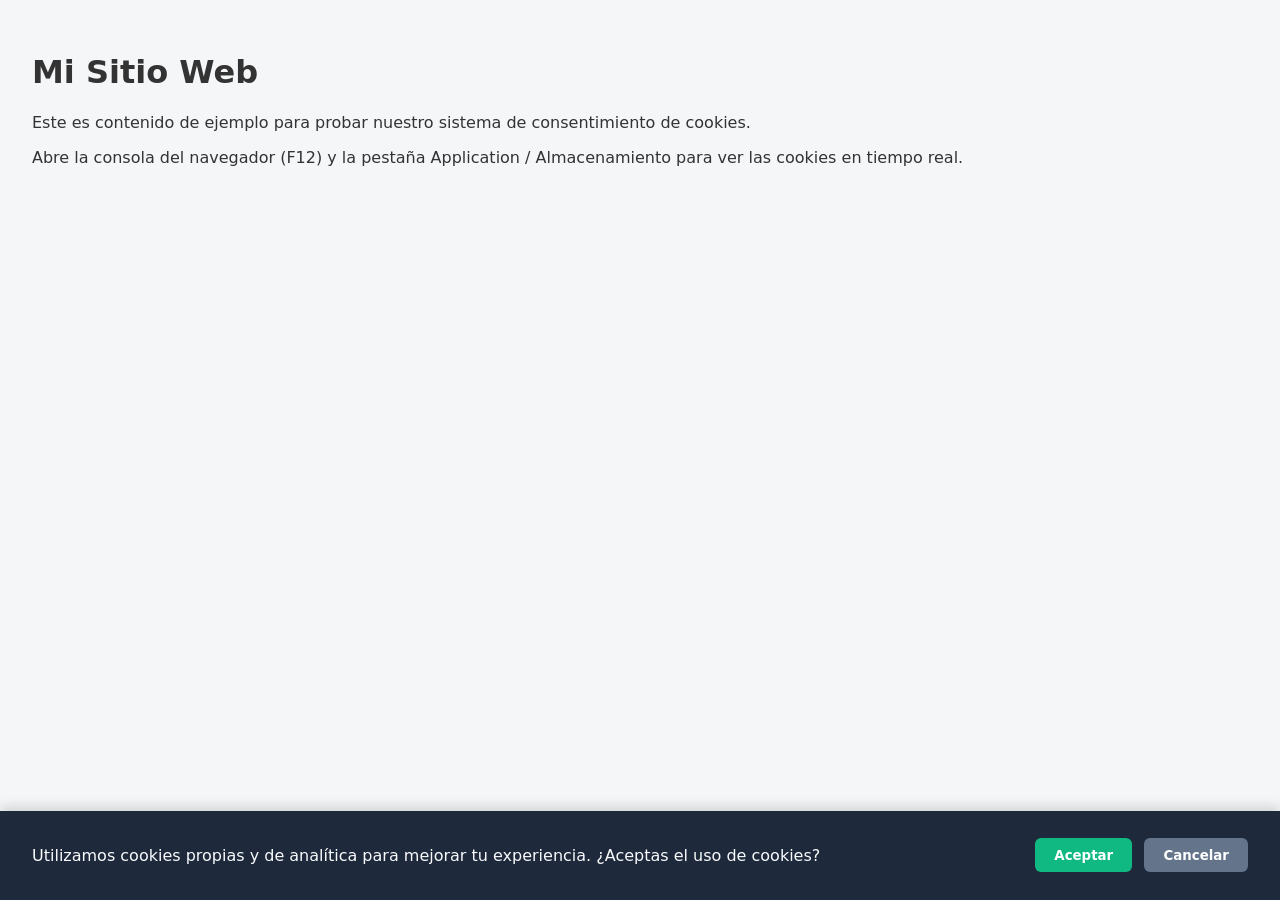
==== cookies/index.html @ 8ef2b231 "chore: renombra carpeta cookies a minusculas" ====
<!DOCTYPE html>
<html lang="es">
<head>
  <meta charset="UTF-8">
  <meta name="viewport" content="width=device-width, initial-scale=1.0">
  <title>Gestión de Cookies</title>
  <link rel="stylesheet" href="style.css">
</head>
<body>

  <main class="contenido">
    <h1>Mi Sitio Web</h1>
    <p>Este es contenido de ejemplo para probar nuestro sistema de consentimiento de cookies.</p>
    <p>Abre la consola del navegador (F12) y la pestaña Application / Almacenamiento para ver las cookies en tiempo real.</p>
  </main>

  <!-- Banner de Cookies (oculto inicialmente) -->
  <div id="cookie-banner" class="cookie-banner oculto">
    <p>Utilizamos cookies propias y de analítica para mejorar tu experiencia. ¿Aceptas el uso de cookies?</p>
    <div class="cookie-botones">
      <button id="btn-aceptar" class="btn aceptar">Aceptar</button>
      <button id="btn-cancelar" class="btn cancelar">Cancelar</button>
    </div>
  </div>

  <script src="cookies.js"></script>
</body>
</html>
---- cookies/style.css ----
* {
  box-sizing: border-box;
  font-family: system-ui, -apple-system, sans-serif;
}

body {
  margin: 0;
  padding: 2rem;
  background-color: #f4f6f8;
  color: #333;
}

.cookie-banner {
  position: fixed;
  bottom: 0;
  left: 0;
  width: 100%;
  background-color: #1e293b;
  color: #f8fafc;
  padding: 1.2rem 2rem;
  display: flex;
  justify-content: space-between;
  align-items: center;
  gap: 1rem;
  box-shadow: 0 -4px 12px rgba(0, 0, 0, 0.15);
}

/* Clase clave para mostrar/ocultar el banner */
.oculto {
  display: none;
}

.cookie-botones {
  display: flex;
  gap: 0.75rem;
}

.btn {
  padding: 0.6rem 1.2rem;
  border: none;
  border-radius: 6px;
  cursor: pointer;
  font-weight: 600;
  transition: opacity 0.2s;
}

.btn:hover {
  opacity: 0.9;
}

.aceptar {
  background-color: #10b981;
  color: white;
}

.cancelar {
  background-color: #64748b;
  color: white;
}
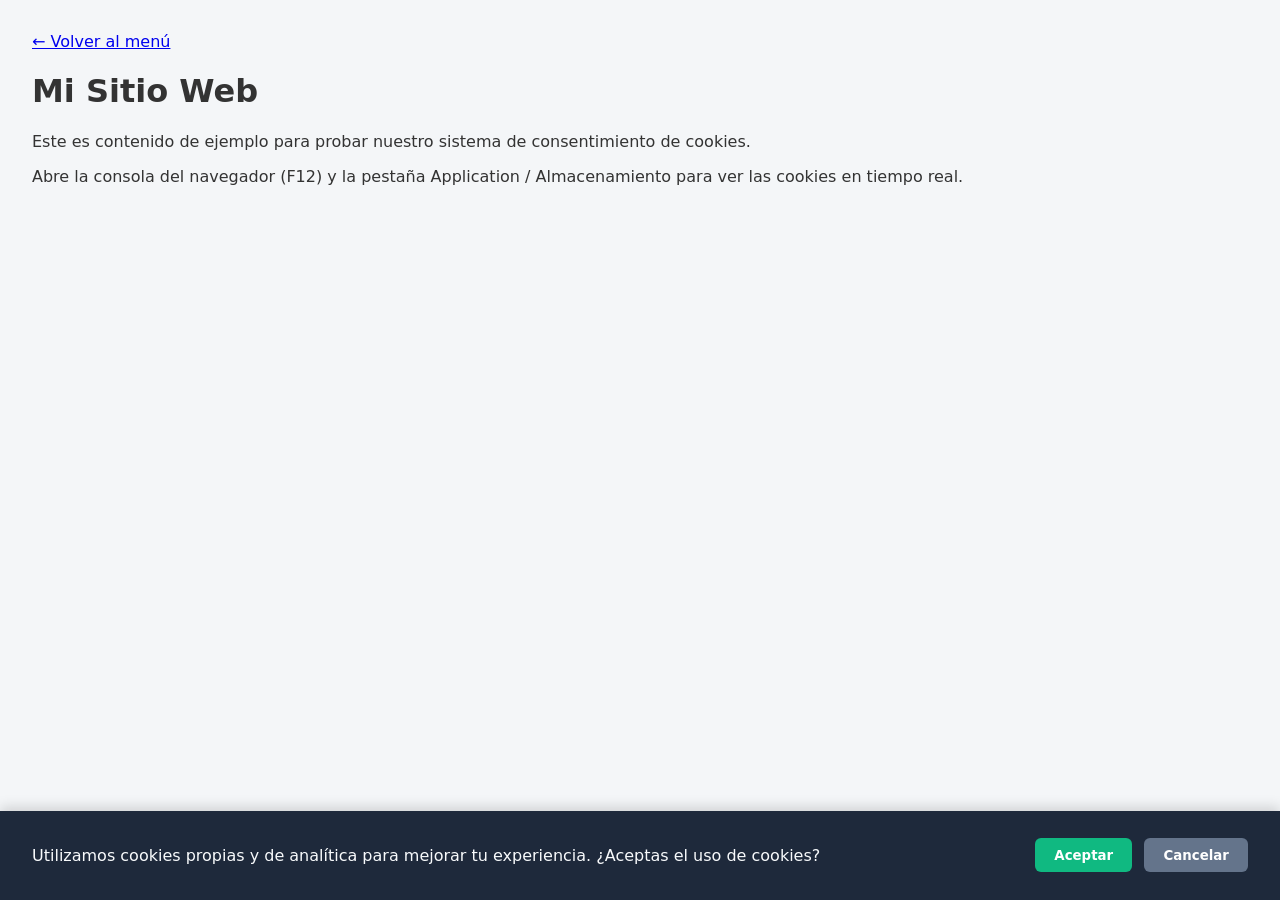
==== commit d774b982: "feat: agrega menu principal en raiz y actualiza interfaz al espanol" ====
--- a/cookies/index.html
+++ b/cookies/index.html
@@ -3,12 +3,15 @@
 <head>
   <meta charset="UTF-8">
   <meta name="viewport" content="width=device-width, initial-scale=1.0">
+  <link rel="icon" type="image/svg+xml" href="../mi-favicon.svg">
   <title>Gestión de Cookies</title>
   <link rel="stylesheet" href="style.css">
 </head>
 <body>
 
   <main class="contenido">
+    <a href="../index.html" class="back-link">← Volver al menú</a>
+
     <h1>Mi Sitio Web</h1>
     <p>Este es contenido de ejemplo para probar nuestro sistema de consentimiento de cookies.</p>
     <p>Abre la consola del navegador (F12) y la pestaña Application / Almacenamiento para ver las cookies en tiempo real.</p>
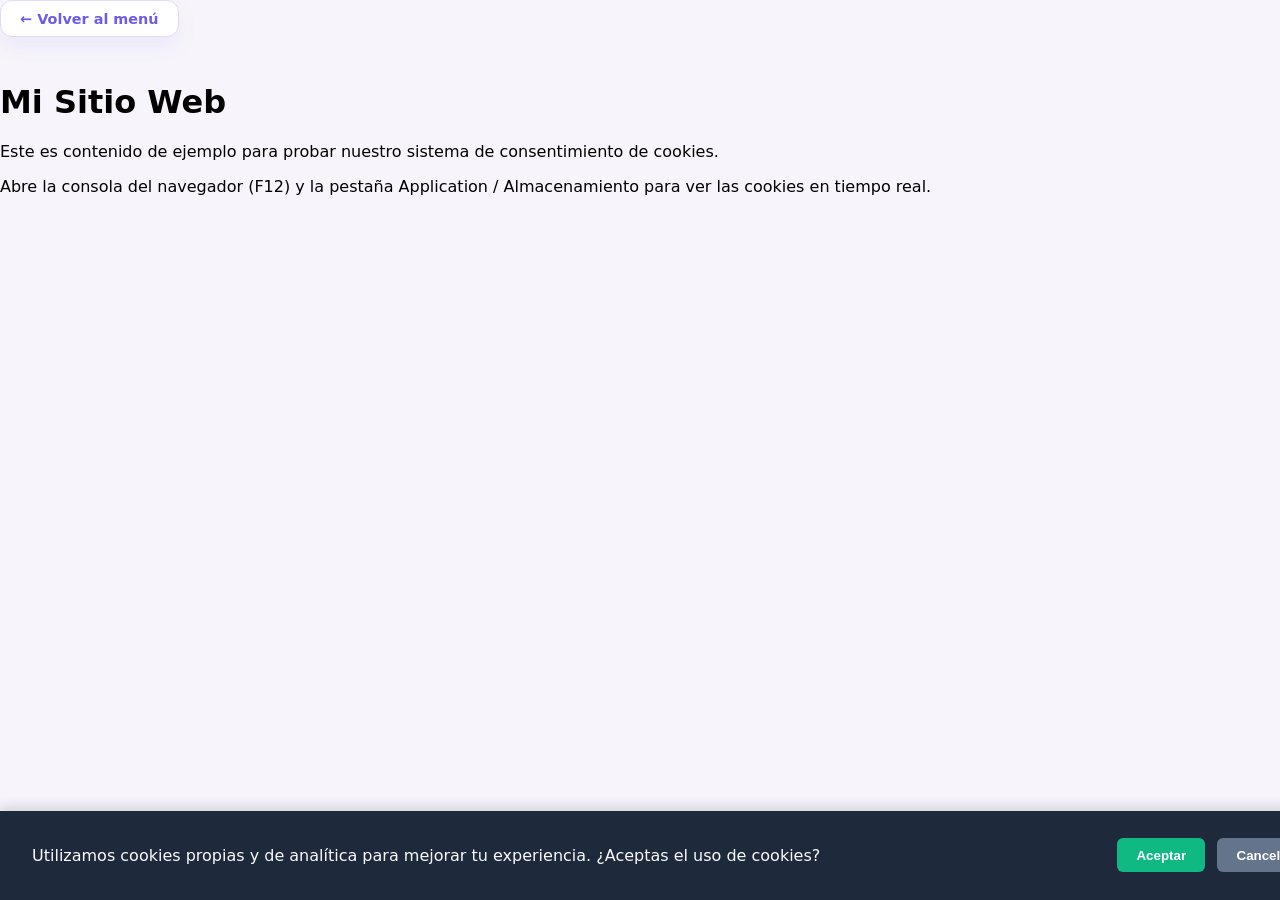
==== commit 4e593819: "refactor: centraliza style.css en la raiz del proyecto" ====
--- a/cookies/index.html
+++ b/cookies/index.html
@@ -5,7 +5,7 @@
   <meta name="viewport" content="width=device-width, initial-scale=1.0">
   <link rel="icon" type="image/svg+xml" href="../mi-favicon.svg">
   <title>Gestión de Cookies</title>
-  <link rel="stylesheet" href="style.css">
+  <link rel="stylesheet" href="../style.css">
 </head>
 <body>
 
--- a/style.css
+++ b/style.css
@@ -0,0 +1,573 @@
+body {
+  font-family: "Segoe UI", system-ui, -apple-system, sans-serif;
+  display: flex;
+  flex-direction: column;
+  min-height: 100vh;
+  margin: 0;
+  background-color: #f7f5fb;
+}
+
+.main-header {
+  width: 100%;
+  text-align: center;
+  padding: 3rem 1rem 1.5rem;
+}
+.main-header h1 {
+  color: #6c5ce7;
+  font-size: 2.2rem;
+  margin-bottom: 0.5rem;
+}
+.main-header p {
+  color: #636e72;
+  font-size: 1.1rem;
+  max-width: 650px;
+  margin: 0 auto;
+}
+
+.main-container {
+  flex: 1;
+  width: 100%;
+  max-width: 1100px;
+  margin: 0 auto;
+  padding: 1rem;
+}
+
+.main-footer {
+  margin-top: auto;
+  padding: 1.5rem 1rem;
+  background-color: #ffffff;
+  border-top: 1px solid #e2d9f3;
+  text-align: center;
+}
+.main-footer .footer-content {
+  display: flex;
+  flex-direction: column;
+  align-items: center;
+  justify-content: center;
+  gap: 0.5rem;
+}
+@media (min-width: 600px) {
+  .main-footer .footer-content {
+    flex-direction: row;
+    gap: 1rem;
+  }
+}
+.main-footer .footer-logo {
+  width: 24px;
+  height: 24px;
+}
+.main-footer p {
+  font-size: 0.9rem;
+  color: #636e72;
+  margin: 0;
+}
+.main-footer p span {
+  font-weight: 600;
+  color: #6c5ce7;
+}
+
+.back-link {
+  display: inline-flex;
+  align-items: center;
+  gap: 0.5rem;
+  margin-bottom: 1.5rem;
+  padding: 0.6rem 1.2rem;
+  color: #6c5ce7;
+  background-color: #ffffff;
+  border: 1px solid #e2d9f3;
+  border-radius: 12px;
+  font-weight: 600;
+  font-size: 0.9rem;
+  text-decoration: none;
+  box-shadow: 0 10px 20px rgba(108, 92, 231, 0.08);
+  transition: all 0.2s ease;
+}
+.back-link:hover {
+  background-color: #6c5ce7;
+  color: #ffffff;
+  transform: translateX(-3px);
+}
+
+.exercises-grid {
+  display: flex;
+  flex-wrap: wrap;
+  gap: 1.5rem;
+  list-style: none;
+  justify-content: center;
+  padding: 0;
+}
+.exercises-grid .card {
+  background-color: #ffffff;
+  border-radius: 12px;
+  box-shadow: 0 10px 20px rgba(108, 92, 231, 0.08);
+  transition: transform 0.2s ease, box-shadow 0.2s ease;
+  width: 100%;
+}
+@media (min-width: 650px) {
+  .exercises-grid .card {
+    width: calc(50% - 0.75rem);
+  }
+}
+@media (min-width: 992px) {
+  .exercises-grid .card {
+    width: calc(33.333% - 1rem);
+  }
+}
+.exercises-grid .card a {
+  display: flex;
+  flex-direction: column;
+  align-items: center;
+  text-align: center;
+  height: 100%;
+  padding: 1.5rem;
+  text-decoration: none;
+  color: inherit;
+}
+.exercises-grid .card .card__title {
+  color: #6c5ce7;
+  margin-top: 0;
+  margin-bottom: 0.75rem;
+  font-size: 1.25rem;
+  text-decoration: none;
+}
+.exercises-grid .card .card__description {
+  color: #636e72;
+  font-size: 0.95rem;
+  line-height: 1.5;
+  margin: 0;
+  text-decoration: none;
+}
+.exercises-grid .card:hover {
+  transform: translateY(-4px);
+  box-shadow: 0 12px 24px rgba(108, 92, 231, 0.15);
+}
+
+.box-container {
+  width: 100%;
+  max-width: 500px;
+  height: 350px;
+  margin: 2rem auto;
+  border: 2px dashed #e2d9f3;
+  border-radius: 12px;
+  position: relative;
+  overflow: hidden;
+}
+
+#box {
+  background-color: #6c5ce7;
+  width: 60px;
+  height: 60px;
+  border-radius: 8px;
+  box-shadow: 0 10px 20px rgba(108, 92, 231, 0.08);
+  position: absolute;
+  top: 0;
+  left: 0;
+}
+
+.gallery-container {
+  display: flex;
+  justify-content: center;
+  align-items: center;
+  margin-top: 2rem;
+  min-height: 350px;
+}
+.gallery-container img {
+  display: none;
+  max-width: 350px;
+  height: auto;
+  border-radius: 12px;
+  box-shadow: 0 10px 20px rgba(108, 92, 231, 0.08);
+}
+
+.list-wrapper {
+  width: 100%;
+  max-width: 500px;
+  margin: 2rem auto;
+  padding: 1.5rem;
+  background-color: #ffffff;
+  border-radius: 12px;
+  box-shadow: 0 10px 20px rgba(108, 92, 231, 0.08);
+  border: 1px solid #e2d9f3;
+}
+.list-wrapper .interactive-list {
+  list-style: none;
+  padding: 0;
+  margin: 0;
+  display: flex;
+  flex-direction: column;
+  gap: 0.75rem;
+}
+.list-wrapper .interactive-list li {
+  display: flex;
+  justify-content: space-between;
+  align-items: center;
+  padding: 0.75rem 1rem;
+  background-color: #f7f5fb;
+  border-radius: 12px;
+  border: 1px solid #e2d9f3;
+  word-break: break-word;
+}
+.list-wrapper .interactive-list li button {
+  background: transparent;
+  border: none;
+  color: #636e72;
+  font-size: 1.1rem;
+  font-weight: bold;
+  cursor: pointer;
+  padding: 0.2rem 0.5rem;
+  border-radius: 4px;
+  transition: color 0.2s ease, background-color 0.2s ease;
+}
+.list-wrapper .interactive-list li button:hover {
+  color: #e74c3c;
+  background-color: rgba(231, 76, 60, 0.1);
+}
+.list-wrapper button#sortButton {
+  width: 100%;
+  margin: 1rem 0;
+  padding: 0.65rem 1.25rem;
+  background-color: transparent;
+  color: #6c5ce7;
+  border: 1.5px solid #6c5ce7;
+  border-radius: 12px;
+  font-weight: 600;
+  font-size: 0.9rem;
+  cursor: pointer;
+  transition: all 0.2s ease;
+}
+.list-wrapper button#sortButton:hover {
+  background-color: #6c5ce7;
+  color: #ffffff;
+}
+.list-wrapper .input-group {
+  display: flex;
+  gap: 0.5rem;
+  margin-bottom: 0;
+}
+.list-wrapper .input-group input[type=text] {
+  flex: 1;
+  padding: 0.75rem 1rem;
+  border: 1px solid #e2d9f3;
+  border-radius: 12px;
+  font-size: 0.95rem;
+  outline: none;
+  transition: border-color 0.2s ease;
+}
+.list-wrapper .input-group input[type=text]:focus {
+  border-color: #6c5ce7;
+}
+.list-wrapper .input-group button {
+  padding: 0.75rem 1.25rem;
+  background-color: #6c5ce7;
+  color: #ffffff;
+  border: none;
+  border-radius: 12px;
+  font-weight: 600;
+  cursor: pointer;
+  transition: background-color 0.2s ease;
+}
+.list-wrapper .input-group button:hover {
+  background-color: #5b4bc4;
+}
+
+.paragraph-container {
+  width: 100%;
+  max-width: 500px;
+  margin: 2rem auto;
+  padding: 1.5rem;
+  background-color: #ffffff;
+  border-radius: 12px;
+  box-shadow: 0 10px 20px rgba(108, 92, 231, 0.08);
+  border: 1px solid #e2d9f3;
+}
+.paragraph-container .output-box {
+  min-height: 150px;
+  padding: 1rem 1.25rem;
+  background-color: #f7f5fb;
+  border: 1px solid #e2d9f3;
+  border-radius: 12px;
+  margin-bottom: 1.25rem;
+  transition: border-color 0.2s ease;
+}
+.paragraph-container .output-box p {
+  margin: 0;
+  font-size: 1rem;
+  line-height: 1.6;
+  color: #2d3436;
+  word-break: break-word;
+  white-space: pre-wrap;
+}
+.paragraph-container .output-box p:empty::before {
+  content: "Start typing anywhere on the page...";
+  color: #636e72;
+  font-style: italic;
+}
+.paragraph-container button {
+  width: 100%;
+  padding: 0.75rem 1.25rem;
+  background-color: #6c5ce7;
+  color: #ffffff;
+  border: none;
+  border-radius: 12px;
+  font-weight: 600;
+  font-size: 0.95rem;
+  cursor: pointer;
+  transition: background-color 0.2s ease;
+}
+.paragraph-container button:hover {
+  background-color: #5b4bc4;
+}
+
+.vowel-container {
+  width: 100%;
+  max-width: 500px;
+  margin: 2rem auto;
+  padding: 1.5rem;
+  background-color: #ffffff;
+  border-radius: 12px;
+  box-shadow: 0 10px 20px rgba(108, 92, 231, 0.08);
+  border: 1px solid #e2d9f3;
+}
+.vowel-container .text-box {
+  padding: 1rem 1.25rem;
+  background-color: #f7f5fb;
+  border: 1px solid #e2d9f3;
+  border-radius: 12px;
+  margin-bottom: 1.25rem;
+}
+.vowel-container .text-box p {
+  margin: 0;
+  font-size: 1rem;
+  line-height: 1.6;
+  color: #2d3436;
+  word-break: break-word;
+}
+.vowel-container .vowel-buttons {
+  display: flex;
+  gap: 0.75rem;
+}
+.vowel-container .vowel-buttons .vowel-btn {
+  flex: 1;
+  padding: 0.75rem 0.5rem;
+  background-color: #6c5ce7;
+  color: #ffffff;
+  border: none;
+  border-radius: 12px;
+  font-weight: 600;
+  font-size: 0.95rem;
+  cursor: pointer;
+  transition: background-color 0.2s ease, opacity 0.2s ease;
+}
+.vowel-container .vowel-buttons .vowel-btn:hover:not(:disabled) {
+  background-color: #5b4bc4;
+}
+.vowel-container .vowel-buttons .vowel-btn:disabled {
+  opacity: 0.4;
+  cursor: not-allowed;
+}
+
+.race-container {
+  width: 100%;
+  max-width: 560px;
+  margin: 2rem auto;
+  padding: 1.5rem;
+  background-color: #ffffff;
+  border-radius: 12px;
+  box-shadow: 0 10px 20px rgba(108, 92, 231, 0.08);
+  border: 1px solid #e2d9f3;
+  display: flex;
+  flex-direction: column;
+  gap: 1.25rem;
+}
+.race-container .bar-group {
+  display: flex;
+  flex-direction: column;
+  gap: 0.4rem;
+}
+.race-container .bar-label {
+  font-size: 0.85rem;
+  font-weight: 600;
+  color: #636e72;
+}
+.race-container .bar-label kbd {
+  display: inline-block;
+  padding: 0.1rem 0.45rem;
+  font-family: inherit;
+  font-size: 0.8rem;
+  font-weight: 700;
+  color: #6c5ce7;
+  background-color: #f7f5fb;
+  border: 1px solid #e2d9f3;
+  border-bottom-width: 2px;
+  border-radius: 4px;
+}
+.race-container .track {
+  width: 500px;
+  max-width: 100%;
+  height: 40px;
+  background-color: #f7f5fb;
+  border: 1px solid #e2d9f3;
+  border-radius: 12px;
+  overflow: hidden;
+}
+.race-container #green {
+  width: 10px;
+  height: 40px;
+  background-color: #2ecc71;
+  transition: width 0.08s ease-out;
+}
+.race-container #red {
+  width: 10px;
+  height: 40px;
+  background-color: #e74c3c;
+  transition: width 0.08s ease-out;
+}
+.race-container .winner-message {
+  margin: 0.25rem 0 0;
+  min-height: 1.5rem;
+  text-align: center;
+  font-weight: 700;
+  font-size: 1.15rem;
+  color: #6c5ce7;
+  letter-spacing: 0.05em;
+}
+.race-container .btn-reset {
+  width: 100%;
+  padding: 0.7rem 1.25rem;
+  background-color: transparent;
+  color: #6c5ce7;
+  border: 1.5px solid #6c5ce7;
+  border-radius: 12px;
+  font-weight: 600;
+  font-size: 0.9rem;
+  cursor: pointer;
+  transition: all 0.2s ease;
+}
+.race-container .btn-reset:hover {
+  background-color: #6c5ce7;
+  color: #ffffff;
+}
+
+.memory-container {
+  width: 100%;
+  max-width: 540px;
+  margin: 2rem auto;
+  padding: 1.5rem;
+  background-color: #ffffff;
+  border-radius: 12px;
+  box-shadow: 0 10px 20px rgba(108, 92, 231, 0.08);
+  border: 1px solid #e2d9f3;
+  display: flex;
+  flex-direction: column;
+  gap: 1.25rem;
+}
+.memory-container .game-header {
+  display: flex;
+  justify-content: space-between;
+  align-items: center;
+}
+.memory-container .game-header .status-badge {
+  padding: 0.35rem 0.75rem;
+  background-color: #f7f5fb;
+  border: 1px solid #e2d9f3;
+  border-radius: 12px;
+  font-size: 0.85rem;
+  font-weight: 600;
+  color: #6c5ce7;
+}
+.memory-container .memory-grid {
+  display: grid;
+  grid-template-columns: repeat(6, 1fr);
+  gap: 0.65rem;
+}
+.memory-container .memory-grid .memory-card {
+  aspect-ratio: 1/1;
+  background-color: #5b31bd;
+  border-radius: 8px;
+  border: 2px solid rgba(108, 92, 231, 0.25);
+  cursor: pointer;
+  transition: transform 0.15s ease, background-color 0.25s ease, border-color 0.2s ease;
+}
+.memory-container .memory-grid .memory-card:hover:not(.matched) {
+  transform: scale(1.04);
+}
+.memory-container .memory-grid .memory-card.drag-over {
+  border-color: #6c5ce7;
+  transform: scale(1.06);
+}
+.memory-container .memory-grid .memory-card.matched {
+  cursor: default;
+  opacity: 0.9;
+}
+.memory-container .win-message {
+  margin: 0;
+  min-height: 1.5rem;
+  text-align: center;
+  font-weight: 700;
+  font-size: 1.05rem;
+  color: #6c5ce7;
+}
+.memory-container .btn-reset {
+  width: 100%;
+  padding: 0.75rem 1.25rem;
+  background-color: #6c5ce7;
+  color: #ffffff;
+  border: 1.5px solid #6c5ce7;
+  border-radius: 12px;
+  font-weight: 600;
+  font-size: 0.9rem;
+  cursor: pointer;
+  transition: all 0.2s ease;
+}
+.memory-container .btn-reset:hover {
+  background-color: #ffffff;
+  color: #6c5ce7;
+}
+
+.cookie-banner {
+  position: fixed;
+  bottom: 0;
+  left: 0;
+  width: 100%;
+  background-color: #1e293b;
+  color: #f8fafc;
+  padding: 1.2rem 2rem;
+  display: flex;
+  justify-content: space-between;
+  align-items: center;
+  gap: 1rem;
+  box-shadow: 0 -4px 12px rgba(0, 0, 0, 0.15);
+}
+
+/* Clase clave para mostrar/ocultar el banner */
+.oculto {
+  display: none;
+}
+
+.cookie-botones {
+  display: flex;
+  gap: 0.75rem;
+}
+
+.btn {
+  padding: 0.6rem 1.2rem;
+  border: none;
+  border-radius: 6px;
+  cursor: pointer;
+  font-weight: 600;
+  transition: opacity 0.2s;
+}
+
+.btn:hover {
+  opacity: 0.9;
+}
+
+.aceptar {
+  background-color: #10b981;
+  color: white;
+}
+
+.cancelar {
+  background-color: #64748b;
+  color: white;
+}
